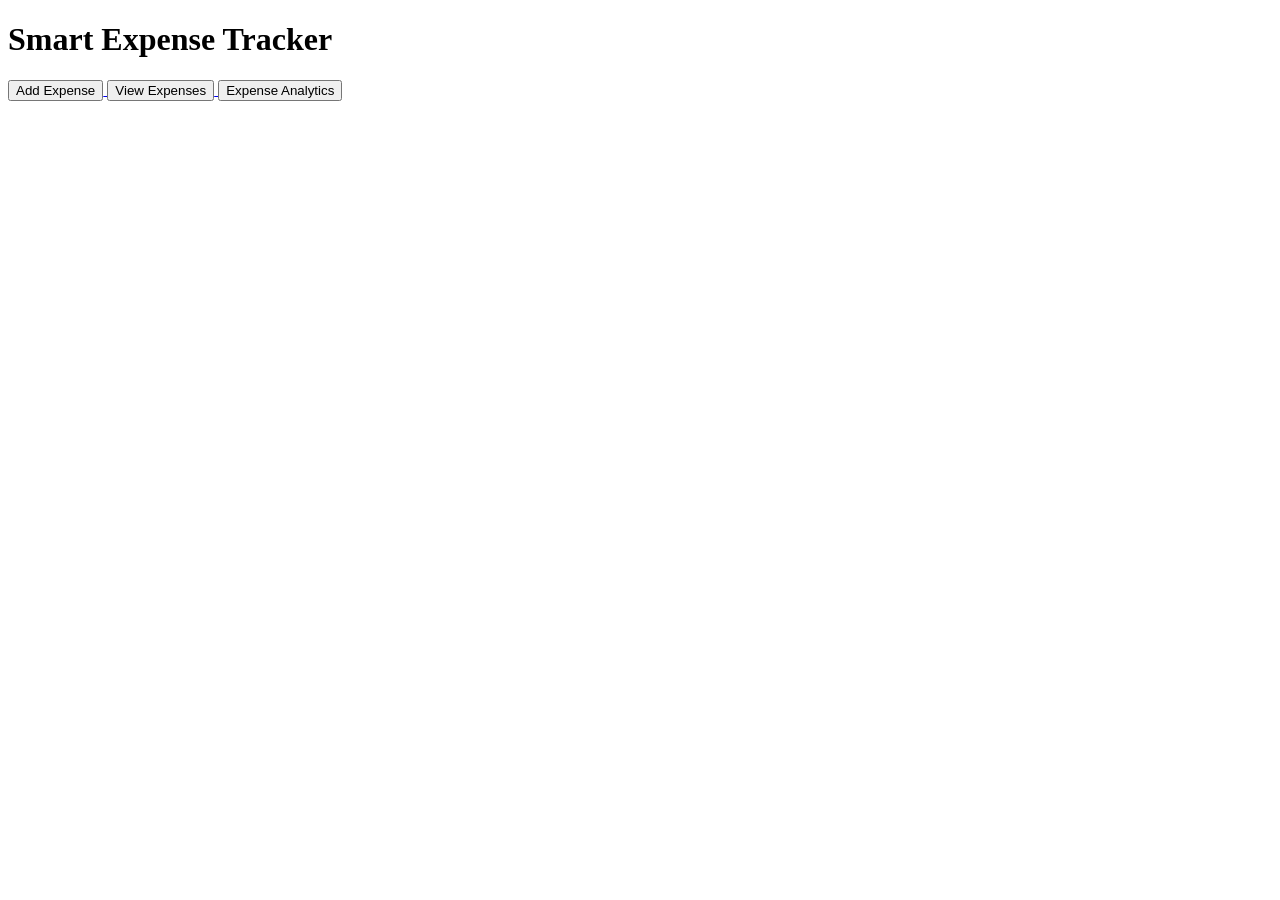
==== templates/index.html @ 5964befb "Initial commit of Expense Tracker application with core functionality including expense addition, vi" ====
<!DOCTYPE html>
<html>
<head>
    <title>Expense Tracker</title>
    <link rel="stylesheet" href="{{ url_for('static', filename='style.css') }}">
</head>
<body>
   <div class="header">
        <h1>Smart Expense Tracker</h1>
    </div>

    <a href="/add">
        <button>Add Expense</button>
    </a>

    <a href="/view">
        <button>View Expenses</button>
    </a>

    <a href="/summary">
        <button>Expense Analytics</button>
    </a>

</body>
</html>
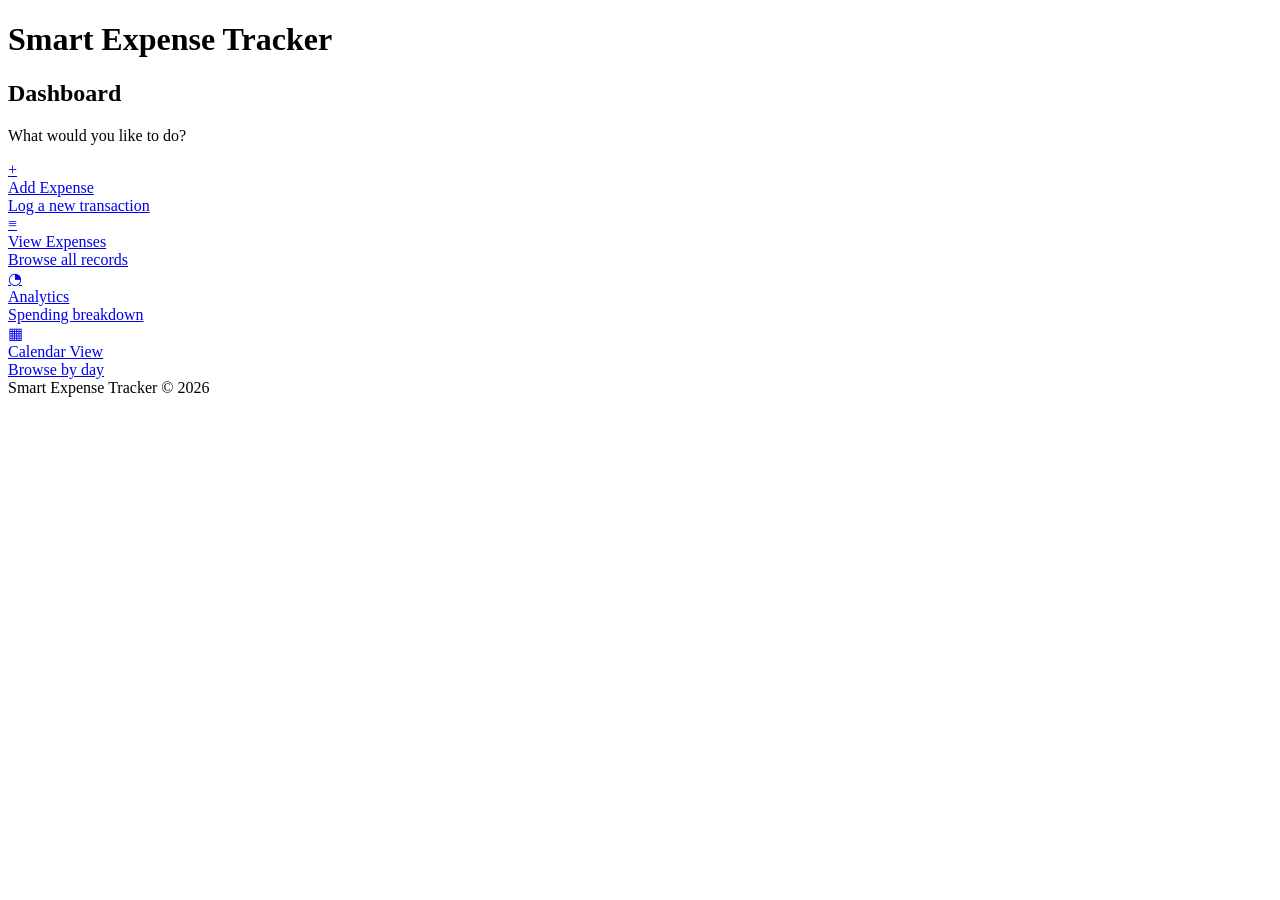
==== commit 1224e618: "feat: implement web UI with dashboard, calendar view, expense management, and search functionality" ====
--- a/templates/index.html
+++ b/templates/index.html
@@ -1,25 +1,62 @@
 <!DOCTYPE html>
-<html>
+<html lang="en">
 <head>
-    <title>Expense Tracker</title>
+    <meta charset="UTF-8">
+    <meta name="viewport" content="width=device-width, initial-scale=1.0">
+    <title>Smart Expense Tracker</title>
+    <link rel="preconnect" href="https://fonts.googleapis.com">
+    <link rel="preconnect" href="https://fonts.gstatic.com" crossorigin>
+    <link href="https://fonts.googleapis.com/css2?family=Inter:wght@400;500;600;700&display=swap" rel="stylesheet">
     <link rel="stylesheet" href="{{ url_for('static', filename='style.css') }}">
 </head>
 <body>
-   <div class="header">
+
+    <div class="header">
         <h1>Smart Expense Tracker</h1>
     </div>
 
-    <a href="/add">
-        <button>Add Expense</button>
-    </a>
+    <div class="dash-wrap">
+        <h2>Dashboard</h2>
+        <p class="dash-subtitle">What would you like to do?</p>
 
-    <a href="/view">
-        <button>View Expenses</button>
-    </a>
+        <div class="dash-grid">
+            <a href="/add">
+                <div class="dash-card">
+                    <span class="dash-card-icon">+</span>
+                    <div class="dash-card-title">Add Expense</div>
+                    <div class="dash-card-desc">Log a new transaction</div>
+                </div>
+            </a>
 
-    <a href="/summary">
-        <button>Expense Analytics</button>
-    </a>
+            <a href="/view">
+                <div class="dash-card">
+                    <span class="dash-card-icon">≡</span>
+                    <div class="dash-card-title">View Expenses</div>
+                    <div class="dash-card-desc">Browse all records</div>
+                </div>
+            </a>
+
+            <a href="/summary">
+                <div class="dash-card">
+                    <span class="dash-card-icon">◔</span>
+                    <div class="dash-card-title">Analytics</div>
+                    <div class="dash-card-desc">Spending breakdown</div>
+                </div>
+            </a>
+
+            <a href="/calendar">
+                <div class="dash-card">
+                    <span class="dash-card-icon">▦</span>
+                    <div class="dash-card-title">Calendar View</div>
+                    <div class="dash-card-desc">Browse by day</div>
+                </div>
+            </a>
+        </div>
+    </div>
+
+    <footer>
+        Smart Expense Tracker &copy; 2026
+    </footer>
 
 </body>
 </html>
